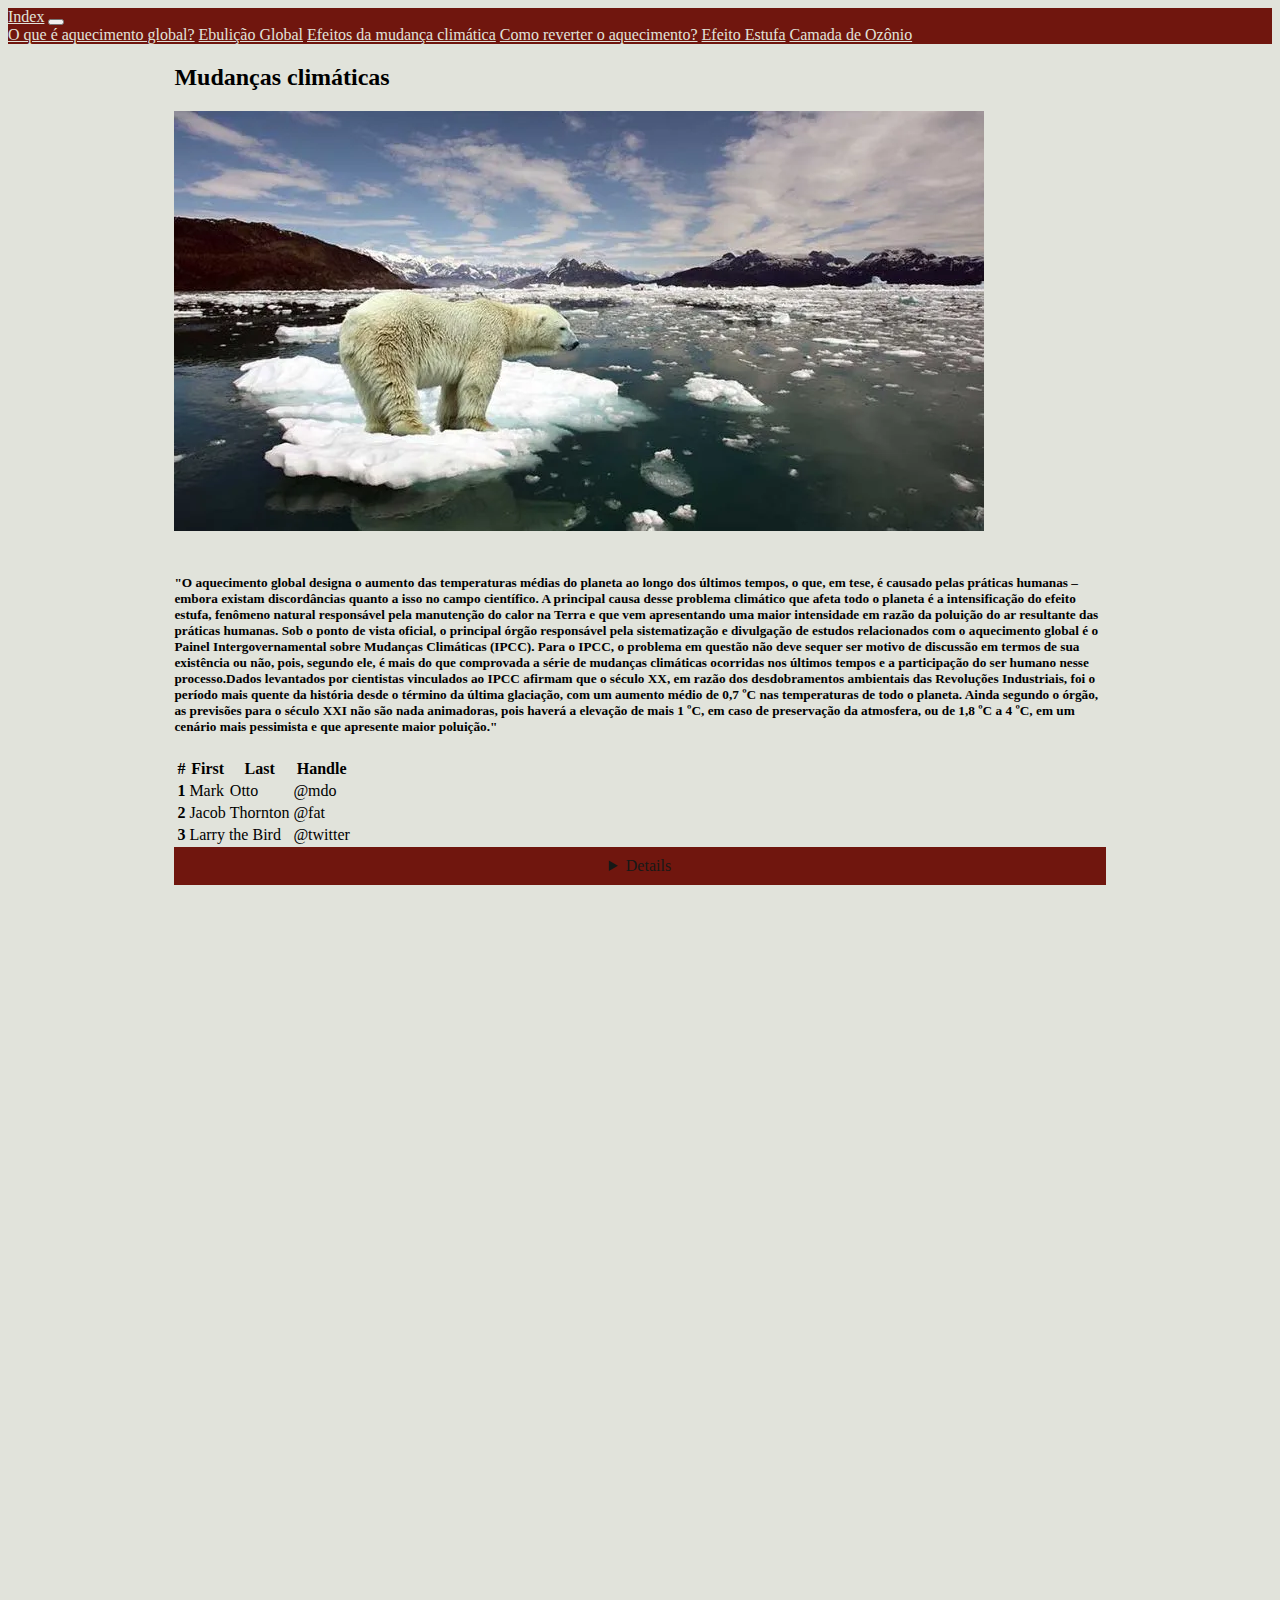
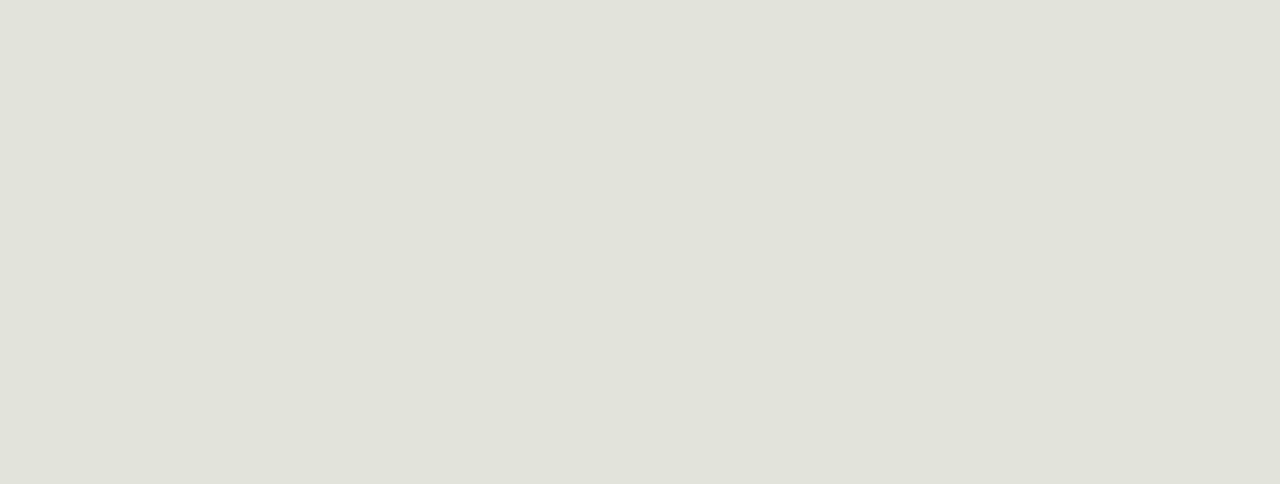
==== index.html @ 220fe357 "Primeiro commit" ====
<!DOCTYPE html>
<html lang="pt-br">
<head>
    <meta charset="UTF-8">
    <meta http-equiv="X-UA-Compatible" content="IE=edge">
    <meta name="viewport" content="width=device-width, initial-scale=1.0">
    <title>As mudanças climáticas</title>
    
    <link href="https://cdn.jsdelivr.net/npm/bootstrap@5.3.2/dist/css/bootstrap.min.css" rel="stylesheet" integrity="sha384-T3c6CoIi6uLrA9TneNEoa7RxnatzjcDSCmG1MXxSR1GAsXEV/Dwwykc2MPK8M2HN" crossorigin="anonymous">

    <script src="https://cdn.jsdelivr.net/npm/bootstrap@5.3.2/dist/js/bootstrap.bundle.min.js" integrity="sha384-C6RzsynM9kWDrMNeT87bh95OGNyZPhcTNXj1NW7RuBCsyN/o0jlpcV8Qyq46cDfL" crossorigin="anonymous"></script>
  
    <link rel="stylesheet" type="text/css" href="style.css"/>
</head>
<body>
    <nav class="navbar navbar-expand-lg bg-body-tertiary" style="background-color: #70160e;">
        <div class="container-fluid" style="background-color: #70160e;">
          <a class="navbar-brand" href="#" style="color: #e1e3db;">Index</a>
          <button class="navbar-toggler" type="button" data-bs-toggle="collapse" data-bs-target="#navbarNavAltMarkup" aria-controls="navbarNavAltMarkup" aria-expanded="false" aria-label="Toggle navigation" >
            <span class="navbar-toggler-icon"></span>
          </button>
          <div class="collapse navbar-collapse" id="navbarNavAltMarkup">
            <div class="navbar-nav">
              <a class="nav-link" href="aqglo.html" style="color: #e1e3db;">O que é aquecimento global?</a>
              <a class="nav-link" href="ebulição.html"  style="color: #e1e3db;">Ebulição Global</a>
              <a class="nav-link" href="efeitoc.html"  style="color: #e1e3db;">Efeitos da mudança climática</a>
              <a class="nav-link" href="rever.html"  style="color: #e1e3db;">Como reverter o aquecimento?</a>
              <a class="nav-link" href="estufa.html"  style="color: #e1e3db;">Efeito Estufa</a>
              <a class="nav-link" href="ozonio.html"  style="color: #e1e3db;">Camada de Ozônio</a>
            </div>
          </div>
        </div>
      </nav>

      <aside class="left"></aside>

      <aside class="right"></aside>

      <h2><strong>Mudanças climáticas</strong></h2>

      <img src="aquecimento_global.webp" class="img-fluid" alt="...">
      <br><br>
      
      <h5>"O aquecimento global designa o aumento das temperaturas médias do planeta ao longo dos últimos tempos, o que, em tese, é causado pelas práticas humanas – embora existam discordâncias quanto a isso no campo científico. A principal causa desse problema climático que afeta todo o planeta é a intensificação do efeito estufa, fenômeno natural responsável pela manutenção do calor na Terra e que vem apresentando uma maior intensidade em razão da poluição do ar resultante das práticas humanas.

        Sob o ponto de vista oficial, o principal órgão responsável pela sistematização e divulgação de estudos relacionados com o aquecimento global é o Painel Intergovernamental sobre Mudanças Climáticas (IPCC). Para o IPCC, o problema em questão não deve sequer ser motivo de discussão em termos de sua existência ou não, pois, segundo ele, é mais do que comprovada a série de mudanças climáticas ocorridas nos últimos tempos e a participação do ser humano nesse processo.Dados levantados por cientistas vinculados ao IPCC afirmam que o século XX, em razão dos desdobramentos ambientais das Revoluções Industriais, foi o período mais quente da história desde o término da última glaciação, com um aumento médio de 0,7 ºC nas temperaturas de todo o planeta. Ainda segundo o órgão, as previsões para o século XXI não são nada animadoras, pois haverá a elevação de mais 1 ºC, em caso de preservação da atmosfera, ou de 1,8 ºC a 4 ºC, em um cenário mais pessimista e que apresente maior poluição."
        </h5>

        <table class="table">
          <thead>
            <tr>
              <th scope="col">#</th>
              <th scope="col">First</th>
              <th scope="col">Last</th>
              <th scope="col">Handle</th>
            </tr>
          </thead>
          <tbody>
            <tr>
              <th scope="row">1</th>
              <td>Mark</td>
              <td>Otto</td>
              <td>@mdo</td>
            </tr>
            <tr>
              <th scope="row">2</th>
              <td>Jacob</td>
              <td>Thornton</td>
              <td>@fat</td>
            </tr>
            <tr>
              <th scope="row">3</th>
              <td colspan="2">Larry the Bird</td>
              <td>@twitter</td>
            </tr>
          </tbody>
        </table>

      <footer>
        <summary align="center">
            <details>
                <a href="sobre.html">Sobre</a>
            </details>
        </summary>
    </footer>
</body>
</html>
---- style.css ----
body{ 
    background-color: #e1e3db;
}




/* aqui esta para imagem de inicio ela esta arredondada e a transição é de 1 segundo
img{
    border-radius: 2%;
    border: 2px solid #70160e;;
    transition: all 1s ease-in-out;
    
}


img:hover{
    border-radius: 10%;
    border: 2px solid #9e0004;
    transform: translateY(-30px);
}
*/



 
.left{
    float: left;
    display: flex;
    width: 10%;
    height: 2000px;
    background-color: #e1e3db;
    color:#161917;
    padding: 20px;

    }

    
    .right{
        float: right;
        display: flex;
        width: 10%;
        height:2000px;
        background-color: #e1e3db;
        color:#161917;
        padding: 20px;
       

    }
    /* Footer */
footer {
    padding: 10px;
    text-align: center;
    background-color: #70160e;
    color:#161917;
}
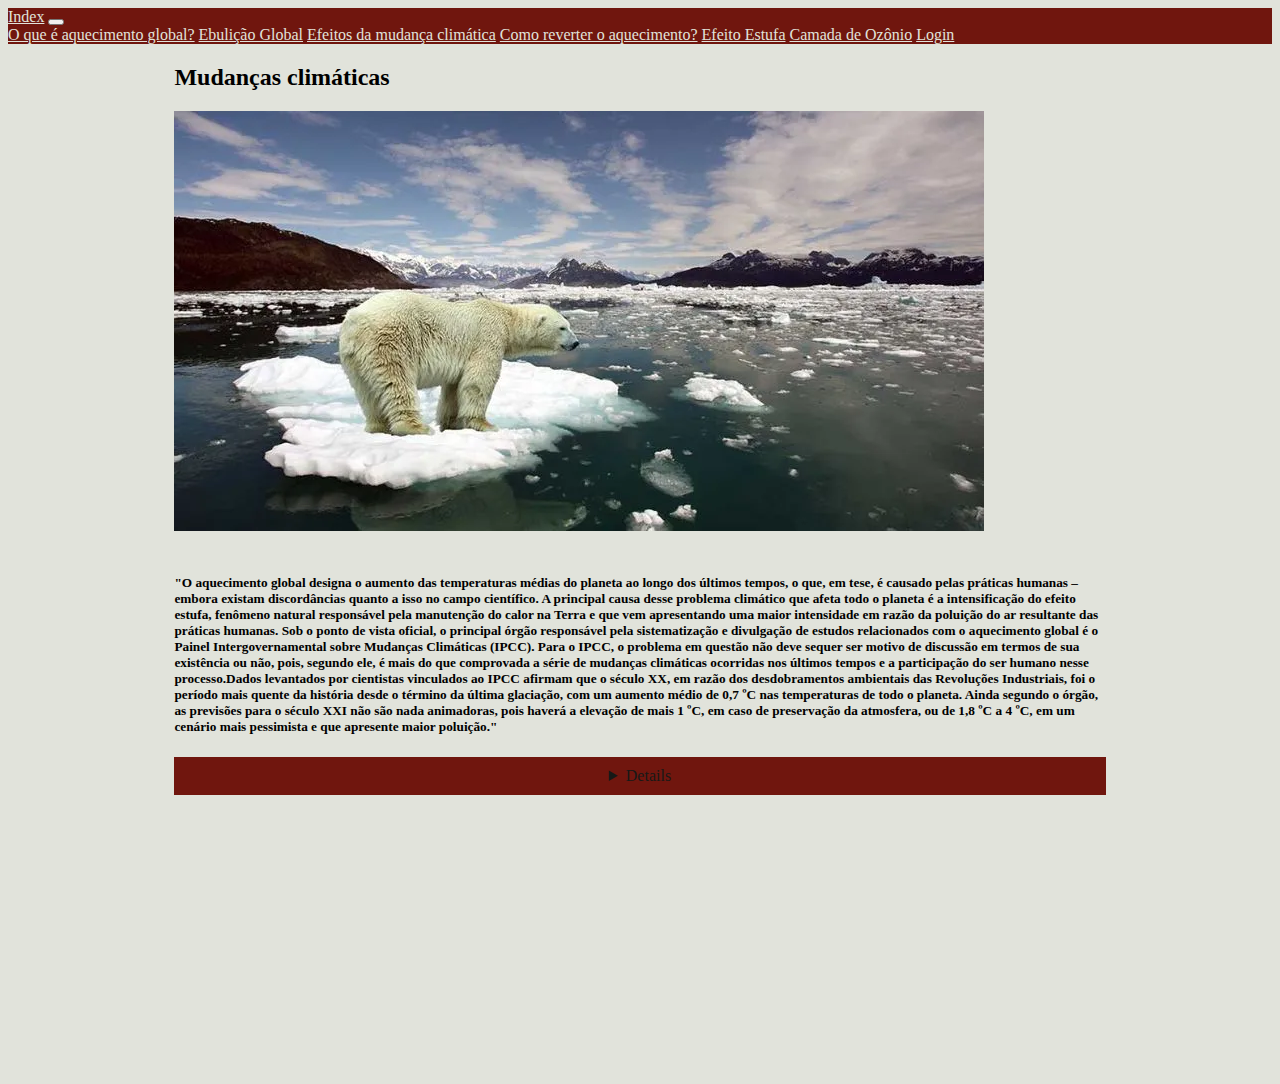
==== commit 5dca1319: "Segundo commit" ====
--- a/index.html
+++ b/index.html
@@ -27,6 +27,7 @@
               <a class="nav-link" href="rever.html"  style="color: #e1e3db;">Como reverter o aquecimento?</a>
               <a class="nav-link" href="estufa.html"  style="color: #e1e3db;">Efeito Estufa</a>
               <a class="nav-link" href="ozonio.html"  style="color: #e1e3db;">Camada de Ozônio</a>
+              <a class="nav-link" href="formulario.html"  style="color: #e1e3db;">Login</a>
             </div>
           </div>
         </div>
@@ -46,34 +47,10 @@
         Sob o ponto de vista oficial, o principal órgão responsável pela sistematização e divulgação de estudos relacionados com o aquecimento global é o Painel Intergovernamental sobre Mudanças Climáticas (IPCC). Para o IPCC, o problema em questão não deve sequer ser motivo de discussão em termos de sua existência ou não, pois, segundo ele, é mais do que comprovada a série de mudanças climáticas ocorridas nos últimos tempos e a participação do ser humano nesse processo.Dados levantados por cientistas vinculados ao IPCC afirmam que o século XX, em razão dos desdobramentos ambientais das Revoluções Industriais, foi o período mais quente da história desde o término da última glaciação, com um aumento médio de 0,7 ºC nas temperaturas de todo o planeta. Ainda segundo o órgão, as previsões para o século XXI não são nada animadoras, pois haverá a elevação de mais 1 ºC, em caso de preservação da atmosfera, ou de 1,8 ºC a 4 ºC, em um cenário mais pessimista e que apresente maior poluição."
         </h5>
 
+
+        
         <table class="table">
-          <thead>
-            <tr>
-              <th scope="col">#</th>
-              <th scope="col">First</th>
-              <th scope="col">Last</th>
-              <th scope="col">Handle</th>
-            </tr>
-          </thead>
-          <tbody>
-            <tr>
-              <th scope="row">1</th>
-              <td>Mark</td>
-              <td>Otto</td>
-              <td>@mdo</td>
-            </tr>
-            <tr>
-              <th scope="row">2</th>
-              <td>Jacob</td>
-              <td>Thornton</td>
-              <td>@fat</td>
-            </tr>
-            <tr>
-              <th scope="row">3</th>
-              <td colspan="2">Larry the Bird</td>
-              <td>@twitter</td>
-            </tr>
-          </tbody>
+          
         </table>
 
       <footer>
--- a/style.css
+++ b/style.css
@@ -28,7 +28,7 @@
     float: left;
     display: flex;
     width: 10%;
-    height: 2000px;
+    height: 1000px;
     background-color: #e1e3db;
     color:#161917;
     padding: 20px;
@@ -40,7 +40,7 @@
         float: right;
         display: flex;
         width: 10%;
-        height:2000px;
+        height:1000px;
         background-color: #e1e3db;
         color:#161917;
         padding: 20px;
